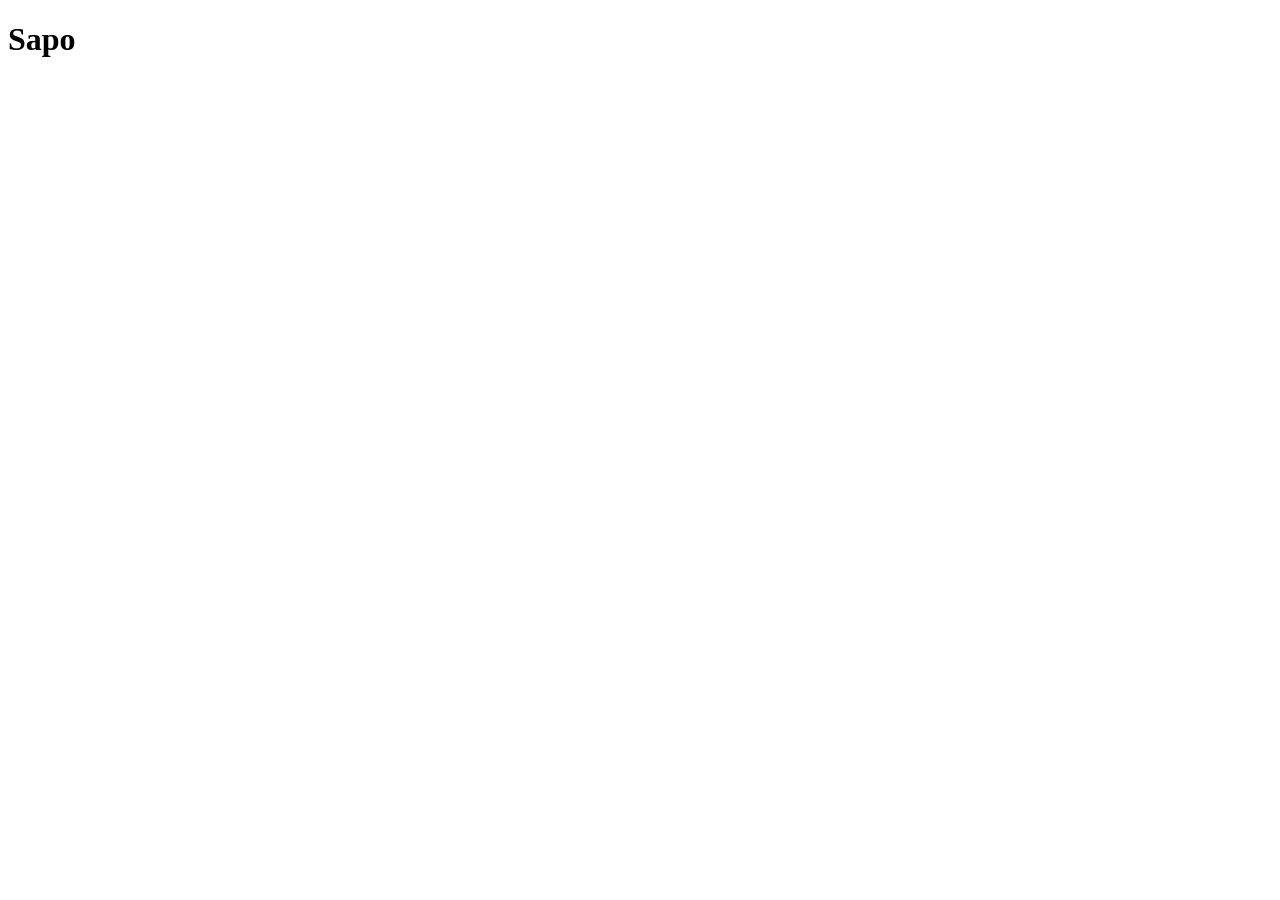
==== Proyecto-html/html/adoptar.html @ 09bef988 "Add files via upload" ====
<!DOCTYPE html>
<html lang="es">
<head>
    <meta charset="UTF-8">
    <meta name="viewport" content="width=device-width, initial-scale=1.0">
    <title>Adopcion</title>
    <link rel="preconnect" href="https://fonts.googleapis.com">
    <link rel="preconnect" href="https://fonts.gstatic.com" crossorigin>
    <link href="https://fonts.googleapis.com/css2?family=Fredoka:wght@300..700&display=swap" rel="stylesheet">
    <link rel="stylesheet" href="/css/style.css">
</head>
<body>
    <h1>Sapo</h1>
</body>
</html>
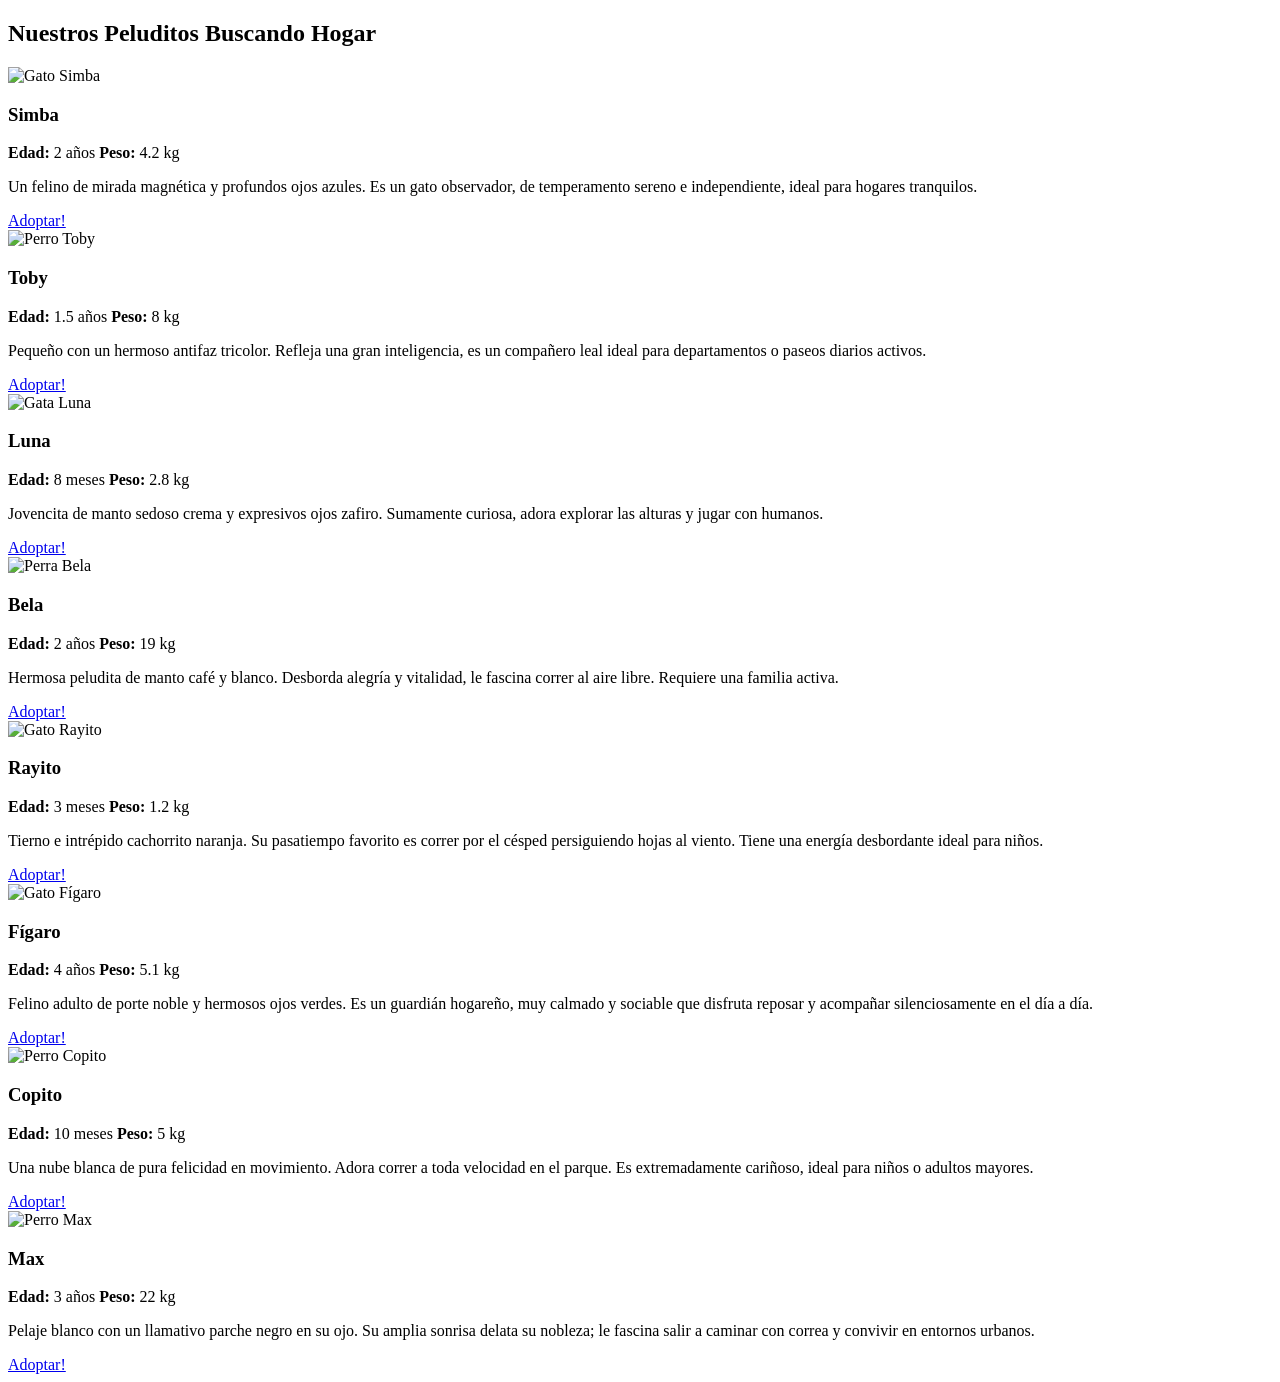
==== commit 595b9d4f: "Add files via upload" ====
--- a/Proyecto-html/html/adoptar.html
+++ b/Proyecto-html/html/adoptar.html
@@ -1,15 +1,163 @@
 <!DOCTYPE html>
 <html lang="es">
+
 <head>
     <meta charset="UTF-8">
     <meta name="viewport" content="width=device-width, initial-scale=1.0">
-    <title>Adopcion</title>
-    <link rel="preconnect" href="https://fonts.googleapis.com">
-    <link rel="preconnect" href="https://fonts.gstatic.com" crossorigin>
-    <link href="https://fonts.googleapis.com/css2?family=Fredoka:wght@300..700&display=swap" rel="stylesheet">
-    <link rel="stylesheet" href="/css/style.css">
+    <title>Adoptar - Patitas Felices</title>
+    <link rel="stylesheet" href="/css/adopcion.css">
 </head>
+
 <body>
-    <h1>Sapo</h1>
+
+    <main class="seccion-adopcion">
+        <h2 class="titulo-adopcion">Nuestros Peluditos Buscando Hogar</h2>
+
+        <div class="contenedor-catalogo">
+
+            <article class="tarjeta-animal">
+                <div class="contenedor-foto">
+                    <img src="/assets/animales/gato1.jpg" alt="Gato Simba">
+                </div>
+                <div class="contenido-tarjeta">
+                    <h3>Simba</h3>
+                    <div class="datos-rapidos">
+                        <span><strong>Edad:</strong> 2 años</span>
+                        <span><strong>Peso:</strong> 4.2 kg</span>
+                    </div>
+                    <p class="descripcion-animal">
+                        Un felino de mirada magnética y profundos ojos azules. Es un gato observador, de temperamento
+                        sereno e independiente, ideal para hogares tranquilos.
+                    </p>
+                    <a href="#" class="btn-adoptar">Adoptar!</a>
+                </div>
+            </article>
+
+            <article class="tarjeta-animal">
+                <div class="contenedor-foto">
+                    <img src="/assets/animales/perro1.jpg" alt="Perro Toby">
+                </div>
+                <div class="contenido-tarjeta">
+                    <h3>Toby</h3>
+                    <div class="datos-rapidos">
+                        <span><strong>Edad:</strong> 1.5 años</span>
+                        <span><strong>Peso:</strong> 8 kg</span>
+                    </div>
+                    <p class="descripcion-animal">
+                        Pequeño con un hermoso antifaz tricolor. Refleja una gran inteligencia, es un compañero leal
+                        ideal para departamentos o paseos diarios activos.
+                    </p>
+                    <a href="#" class="btn-adoptar">Adoptar!</a>
+                </div>
+            </article>
+
+            <article class="tarjeta-animal">
+                <div class="contenedor-foto">
+                    <img src="/assets/animales/gato2.jpg" alt="Gata Luna">
+                </div>
+                <div class="contenido-tarjeta">
+                    <h3>Luna</h3>
+                    <div class="datos-rapidos">
+                        <span><strong>Edad:</strong> 8 meses</span>
+                        <span><strong>Peso:</strong> 2.8 kg</span>
+                    </div>
+                    <p class="descripcion-animal">
+                        Jovencita de manto sedoso crema y expresivos ojos zafiro. Sumamente curiosa, adora explorar las
+                        alturas y jugar con humanos.
+                    </p>
+                    <a href="#" class="btn-adoptar">Adoptar!</a>
+                </div>
+            </article>
+
+            <article class="tarjeta-animal">
+                <div class="contenedor-foto">
+                    <img src="/assets/animales/perro2.jpg" alt="Perra Bela">
+                </div>
+                <div class="contenido-tarjeta">
+                    <h3>Bela</h3>
+                    <div class="datos-rapidos">
+                        <span><strong>Edad:</strong> 2 años</span>
+                        <span><strong>Peso:</strong> 19 kg</span>
+                    </div>
+                    <p class="descripcion-animal">
+                        Hermosa peludita de manto café y blanco. Desborda alegría y vitalidad, le fascina correr al aire
+                        libre. Requiere una familia activa.
+                    </p>
+                    <a href="#" class="btn-adoptar">Adoptar!</a>
+                </div>
+            </article>
+
+            <article class="tarjeta-animal">
+                <div class="contenedor-foto">
+                    <img src="/assets/animales/gato3.jpg" alt="Gato Rayito">
+                </div>
+                <div class="contenido-tarjeta">
+                    <h3>Rayito</h3>
+                    <div class="datos-rapidos">
+                        <span><strong>Edad:</strong> 3 meses</span>
+                        <span><strong>Peso:</strong> 1.2 kg</span>
+                    </div>
+                    <p class="descripcion-animal">
+                        Tierno e intrépido cachorrito naranja. Su pasatiempo favorito es correr por el césped persiguiendo hojas al viento. Tiene una energía desbordante ideal para niños.
+                    </p>
+                    <a href="#" class="btn-adoptar">Adoptar!</a>
+                </div>
+            </article>
+
+            <article class="tarjeta-animal">
+                <div class="contenedor-foto">
+                    <img src="/assets/animales/gato4.jpg" alt="Gato Fígaro">
+                </div>
+                <div class="contenido-tarjeta">
+                    <h3>Fígaro</h3>
+                    <div class="datos-rapidos">
+                        <span><strong>Edad:</strong> 4 años</span>
+                        <span><strong>Peso:</strong> 5.1 kg</span>
+                    </div>
+                    <p class="descripcion-animal">
+                        Felino adulto de porte noble y hermosos ojos verdes. Es un guardián hogareño, muy calmado y sociable que disfruta reposar y acompañar silenciosamente en el día a día.
+                    </p>
+                    <a href="#" class="btn-adoptar">Adoptar!</a>
+                </div>
+            </article>
+
+            <article class="tarjeta-animal">
+                <div class="contenedor-foto">
+                    <img src="/assets/animales/perro3.jpg" alt="Perro Copito">
+                </div>
+                <div class="contenido-tarjeta">
+                    <h3>Copito</h3>
+                    <div class="datos-rapidos">
+                        <span><strong>Edad:</strong> 10 meses</span>
+                        <span><strong>Peso:</strong> 5 kg</span>
+                    </div>
+                    <p class="descripcion-animal">
+                        Una nube blanca de pura felicidad en movimiento. Adora correr a toda velocidad en el parque. Es extremadamente cariñoso, ideal para niños o adultos mayores.
+                    </p>
+                    <a href="#" class="btn-adoptar">Adoptar!</a>
+                </div>
+            </article>
+
+            <article class="tarjeta-animal">
+                <div class="contenedor-foto">
+                    <img src="/assets/animales/perro4.jpg" alt="Perro Max">
+                </div>
+                <div class="contenido-tarjeta">
+                    <h3>Max</h3>
+                    <div class="datos-rapidos">
+                        <span><strong>Edad:</strong> 3 años</span>
+                        <span><strong>Peso:</strong> 22 kg</span>
+                    </div>
+                    <p class="descripcion-animal">
+                        Pelaje blanco con un llamativo parche negro en su ojo. Su amplia sonrisa delata su nobleza; le fascina salir a caminar con correa y convivir en entornos urbanos.
+                    </p>
+                    <a href="#" class="btn-adoptar">Adoptar!</a>
+                </div>
+            </article>
+
+        </div>
+    </main>
+
 </body>
+
 </html>
